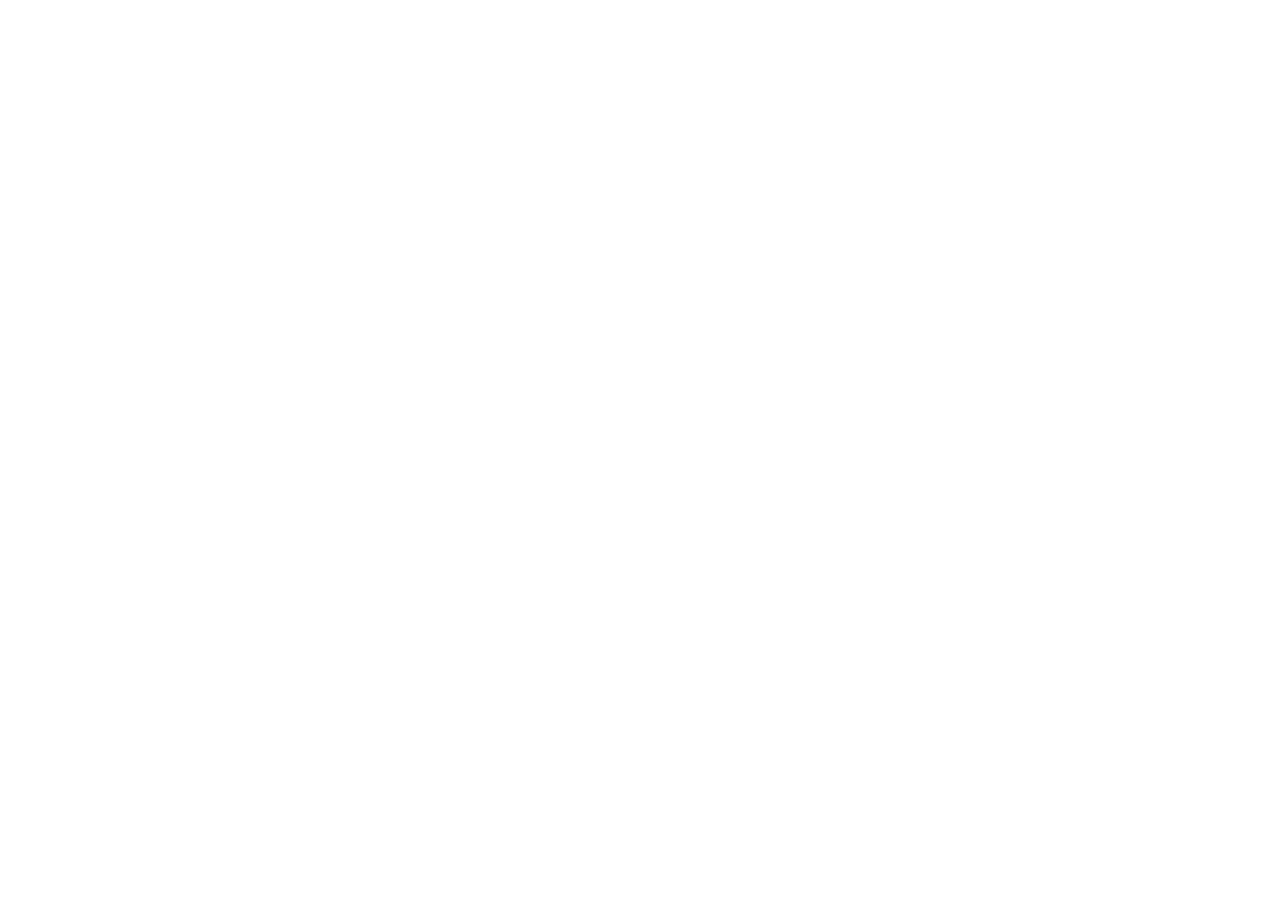
==== index.html @ fb720a90 "index y css" ====
<!DOCTYPE html>
<html lang="en">
<head>
    <meta charset="UTF-8">
    <meta name="viewport" content="width=device-width, initial-scale=1.0">
    <meta http-equiv="X-UA-Compatible" content="ie=edge">
    <title>Examen</title>
    <link rel="stylesheet" href="estilo.css">
    <!-- Examen 1ªEvaluación realizado por Alberto Vidal el 19/11/2019 -->
</head>
<body>
    
</body>
</html>
---- estilo.css ----
@charset "utf-8";
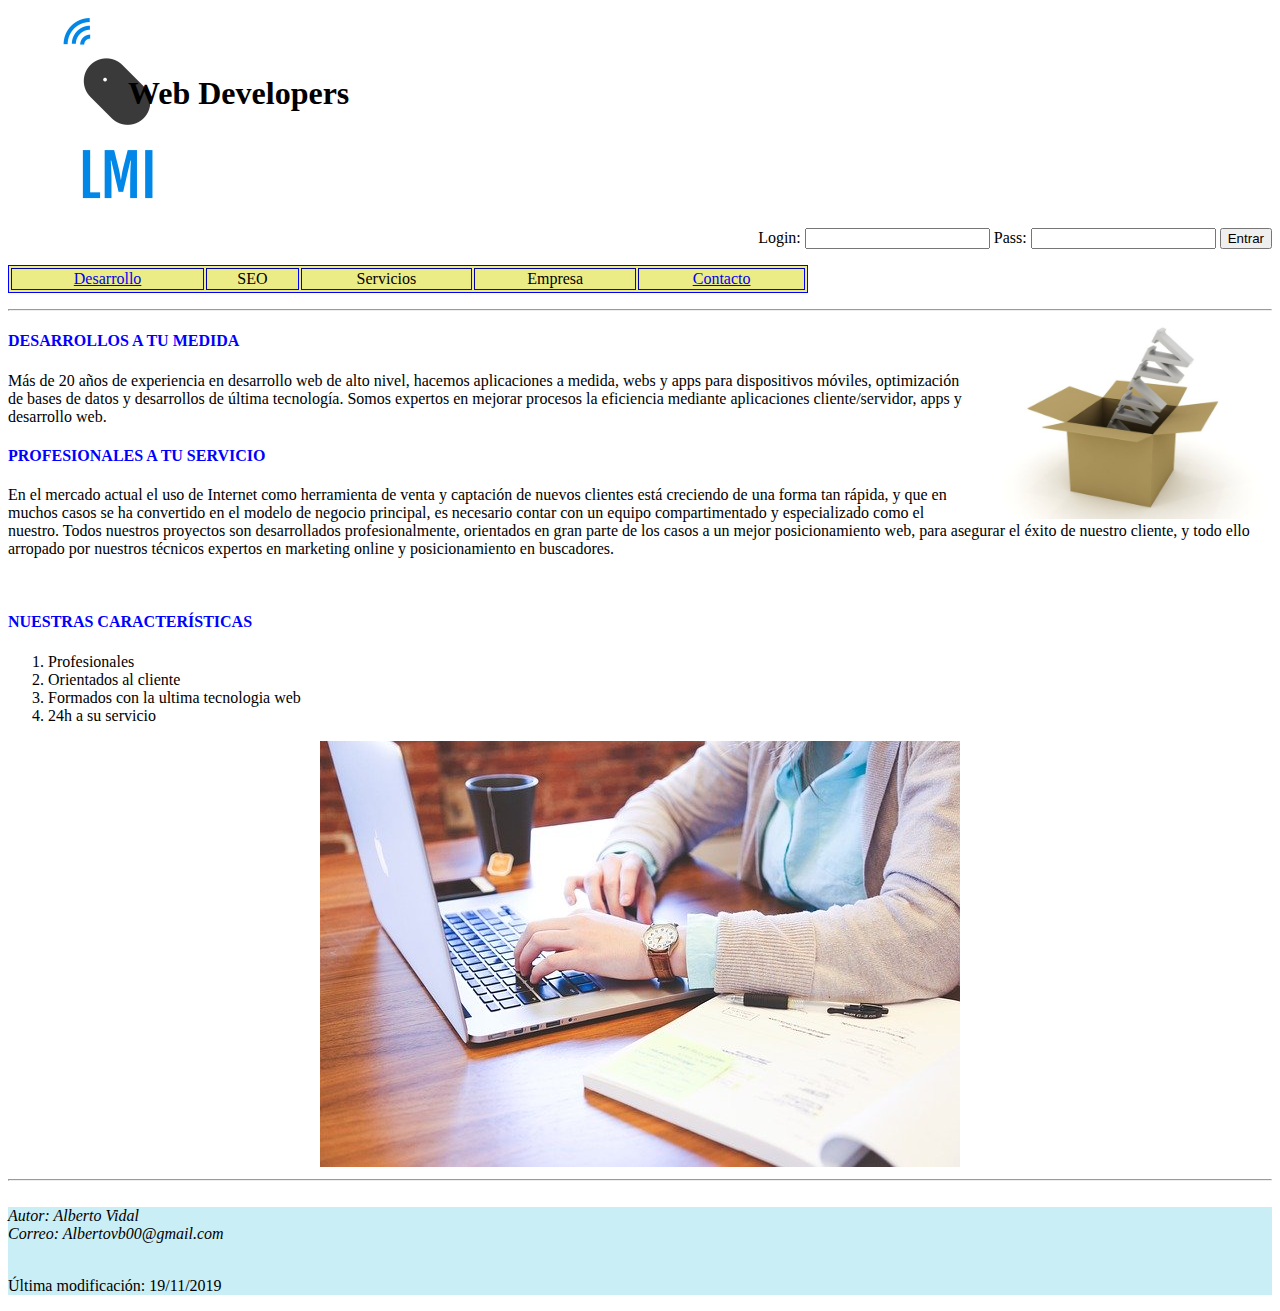
==== commit 83d9d844: "examen" ====
--- a/index.html
+++ b/index.html
@@ -9,6 +9,54 @@
     <!-- Examen 1ªEvaluación realizado por Alberto Vidal el 19/11/2019 -->
 </head>
 <body>
-    
+    <!-- Hacemos el encabezado: -->
+    <header> 
+        <img src="img/logo.png" alt="error"><h1>Web Developers</h1>
+        <p id="login">
+            Login: <input type="text"> Pass: <input type="text"> <input type="submit" value="Entrar">
+        </p>
+        <!-- Ahora hacemos los links -->
+        <nav>
+            <table id="navegacion" border="1" align="left">
+                <tr>
+                    <td><a href="desarrollo.html">Desarrollo</a</td>
+                    <td>SEO</td>
+                    <td>Servicios</td>
+                    <td>Empresa</td>
+                   <td><a href="contacto.html">Contacto</a></td>
+                </tr>
+            </table>
+        </nav>
+    </header>
+    <!-- Ahora realizamos el contenido principal de la página -->
+    <main><br><br><hr>
+        <!-- Ponemos aside para la imagen -->
+        <aside>
+                <img src="img/box.jpg" alt="error" id="box">
+            </aside>
+        <h4 class="titulos">DESARROLLOS A TU MEDIDA</h4>
+        <p>Más de 20 años de experiencia en desarrollo web de alto nivel, hacemos aplicaciones a medida, webs y apps para dispositivos móviles, optimización de bases de datos y desarrollos de última tecnología. Somos expertos en mejorar procesos la eficiencia mediante aplicaciones cliente/servidor, apps y desarrollo web.</p>
+        <h4 class="titulos">PROFESIONALES A TU SERVICIO</h4>
+        <p>En el mercado actual el uso de Internet como herramienta de venta y captación de nuevos clientes está creciendo de una forma tan rápida, y que en muchos casos se ha convertido en el modelo de negocio principal, es necesario contar con un equipo compartimentado y especializado como el nuestro. Todos nuestros proyectos son desarrollados profesionalmente, orientados en gran parte de los casos a un mejor posicionamiento web, para asegurar el éxito de nuestro cliente, y todo ello arropado por nuestros técnicos expertos en marketing online y posicionamiento en buscadores.</p><br>
+        <h4 class="titulos">NUESTRAS CARACTERÍSTICAS</h4>
+        <!-- Creamos lista numerada: -->
+        <ol>
+            <li>Profesionales</li>
+            <li>Orientados al cliente </li>
+            <li>Formados con la ultima tecnologia web</li>
+            <li>24h a su servicio</li>
+        </ol>
+        <div id="est">
+        <img src="img/student.jpg" alt="error">
+        </div><hr><br>
+        <!-- Hacemos el footer con informacion del autor, direccion... -->
+        <footer>
+            <address>
+                Autor: Alberto Vidal <br>
+                Correo: Albertovb00@gmail.com
+            </address><br>
+            <p>Última modificación: 19/11/2019</p>
+        </footer>
+    </main>
 </body>
 </html>
--- a/estilo.css
+++ b/estilo.css
@@ -1 +1,38 @@
 @charset "utf-8";
+#login{
+    text-align: right;
+}
+#navegacion{
+    background-color: rgb(236, 236, 134);
+    border: 1px blue solid;
+    width: 800px;
+}
+td{
+    text-align: center;
+}
+aside{
+    text-align: right;
+}
+#box{
+    width: 300px;
+    height: 200px;
+    float: right;
+}
+.titulos{
+    color: blue;
+}
+footer{
+    background-color: rgb(202, 238, 245);
+}
+#maps{
+    text-align: right;
+    float: right;
+}
+#est{
+    text-align: center;
+}
+h1{
+    top: 6%;
+    left: 10%;
+    position: absolute;
+}